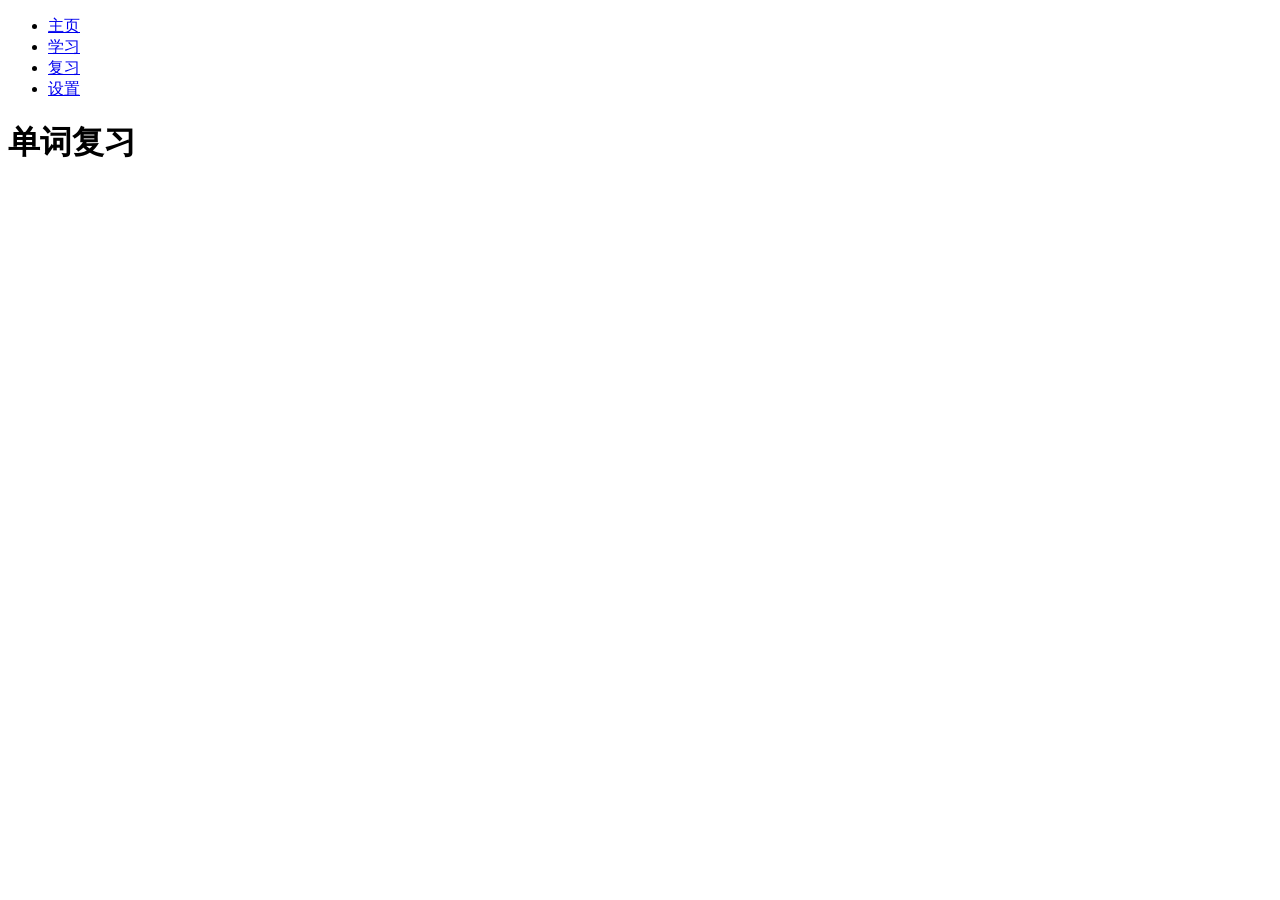
==== frontend/review.html @ 4e596366 "the app works locally" ====
<!DOCTYPE html>
<html lang="zh-CN">

<head>
    <meta charset="UTF-8">
    <meta name="viewport" content="width=device-width, initial-scale=1.0">
    <title>复习 - 英文单词学习系统</title>
    <link rel="stylesheet" href="/css/style.css">
</head>

<body>
    <nav>
        <ul>
            <li><a href="/">主页</a></li>
            <li><a href="/study">学习</a></li>
            <li><a href="/review" class="active">复习</a></li>
            <li><a href="/settings">设置</a></li>
        </ul>
    </nav>

    <div class="container">
        <div class="content">
            <h1>单词复习</h1>

            <div style="background-color: #f0f8f0; padding: 15px; border-radius: 4px; margin: 20px 0; display: none;"
                id="progressInfo">
                <p style="margin: 0;">已完成 <strong id="completedCount">0</strong> / <strong id="totalCount">0</strong> 个单词</p>
            </div>

            <div id="loadingState" class="loading" style="display: none;">
                <div class="spinner"></div>
                <p>加载中...</p>
            </div>

            <div id="emptyState" class="empty-state" style="display: none;">
                <div class="empty-state-icon">🎉</div>
                <div class="empty-state-title">今日暂无待复习单词</div>
                <p>今天的复习任务已经完成，或者还没有到复习时间。</p>
                <a href="/study" class="btn btn-primary" style="margin-top: 20px;">添加新单词</a>
            </div>

            <div id="reviewContainer" style="display: none;">
                <div class="review-card">
                    <div class="word" id="reviewWord"></div>
                    <div class="phonetic" id="reviewPhonetic"></div>

                    <button id="playAudioBtn" class="btn btn-secondary" style="margin: 15px 0;">播放发音</button>
                    <div id="audioVerificationStatus" style="margin-top: -5px; margin-bottom: 10px; font-size: 12px; color: #666;"></div>
                    <audio id="audioPlayer" style="display: none;"></audio>

                    <div class="translations" id="reviewTranslations"></div>

                    <div class="examples" id="reviewExamples" style="display: none;">
                        <h4 style="margin-bottom: 10px;">例句</h4>
                        <div id="examplesContent"></div>
                    </div>

                    <div class="proficiency-buttons">
                        <button onclick="submitReview('unfamiliar')" class="proficiency-btn unfamiliar">不熟悉</button>
                        <button onclick="submitReview('familiar')" class="proficiency-btn familiar">熟悉</button>
                        <button onclick="submitReview('practiced')" class="proficiency-btn practiced">练习中</button>
                        <button onclick="submitReview('mastered')" class="proficiency-btn mastered">已掌握</button>
                    </div>
                </div>

                <div style="margin-top: 30px; padding: 20px; background-color: #f5f5f5; border-radius: 4px;">
                    <h3>复习进度</h3>
                    <div style="margin-top: 10px;">
                        <div>已复习: <strong id="reviewedCount">0</strong> 个</div>
                        <div>剩余: <strong id="remainingCount">0</strong> 个</div>
                        <div style="margin-top: 10px;">
                            <div style="background-color: #ddd; border-radius: 10px; height: 20px; overflow: hidden;">
                                <div id="progressBar"
                                    style="background-color: #4CAF50; height: 100%; width: 0%; transition: width 0.3s;">
                                </div>
                            </div>
                        </div>
                    </div>
                </div>
            </div>
        </div>
    </div>

    <script src="/js/api.js"></script>
    <script>
        let currentReviewList = [];
        let currentIndex = 0;

        function getReviewAudioPlayer() {
            return document.getElementById('audioPlayer');
        }

        async function speakWithBrowser(word) {
            if (!('speechSynthesis' in window)) {
                return false;
            }

            try {
                window.speechSynthesis.cancel();
                const utterance = new SpeechSynthesisUtterance(word);
                utterance.lang = 'en-US';
                utterance.rate = 0.9;
                utterance.pitch = 1;

                const voices = window.speechSynthesis.getVoices();
                const englishVoice = voices.find((voice) => voice.lang && voice.lang.toLowerCase().startsWith('en'));
                if (englishVoice) {
                    utterance.voice = englishVoice;
                }

                window.speechSynthesis.speak(utterance);
                return true;
            } catch (_error) {
                return false;
            }
        }

        async function playAudioFallback(word) {
            const result = await APIClient.getAudioInfo(word);
            if (!result.success) {
                throw new Error(result.error || '获取音频失败');
            }

            const data = result.data.data || {};
            const audioUrl = data.audio_url_us || data.audio_url || data.audio_url_uk;
            if (!audioUrl) {
                throw new Error('没有可用的发音链接');
            }

            const audioPlayer = getReviewAudioPlayer();
            audioPlayer.src = audioUrl;
            audioPlayer.load();
            await audioPlayer.play();
        }

        async function playWordAudio(word) {
            if (!word) {
                return;
            }

            await verifyAudioConnectivity(word);

            const browserSpoken = await speakWithBrowser(word);
            if (browserSpoken) {
                return;
            }

            try {
                await playAudioFallback(word);
            } catch (error) {
                alert('播放发音失败: ' + error.message);
            }
        }

        async function verifyAudioConnectivity(word) {
            const statusEl = document.getElementById('audioVerificationStatus');
            if (!statusEl) {
                return;
            }

            statusEl.textContent = 'Verifying...';
            statusEl.style.color = '#666';

            const result = await APIClient.verifyAudioConnectivity(word);
            if (result.success && result.data.data) {
                const data = result.data.data;
                if (data.reachable) {
                    statusEl.textContent = `Google TTS verification: reachable (${data.status_code})`;
                    statusEl.style.color = '#2e7d32';
                } else {
                    statusEl.textContent = `Google TTS verification: unreachable (${data.message})`;
                    statusEl.style.color = '#c62828';
                }
            } else {
                statusEl.textContent = `Google TTS verification: failed (${result.error || 'unknown error'})`;
                statusEl.style.color = '#c62828';
            }
        }

        async function loadReviewList() {
            const loadingState = document.getElementById('loadingState');
            loadingState.style.display = 'block';

            try {
                const result = await APIClient.getTodayReviewList();
                const reviews = result.success ? result.data.data : [];

                if (reviews.length > 0) {
                    currentReviewList = reviews;
                    currentIndex = 0;

                    document.getElementById('loadingState').style.display = 'none';
                    document.getElementById('emptyState').style.display = 'none';
                    document.getElementById('reviewContainer').style.display = 'block';
                    document.getElementById('progressInfo').style.display = 'block';
                    document.getElementById('totalCount').textContent = currentReviewList.length;

                    displayCurrentWord();
                } else {
                    document.getElementById('loadingState').style.display = 'none';
                    document.getElementById('reviewContainer').style.display = 'none';
                    document.getElementById('emptyState').style.display = 'block';
                }
            } catch (error) {
                document.getElementById('loadingState').style.display = 'none';
                alert('加载复习列表失败: ' + error.message);
            }
        }

        function displayCurrentWord() {
            if (currentIndex >= currentReviewList.length) {
                showCompletionMessage();
                return;
            }

            const review = currentReviewList[currentIndex];
            const word = review.word_detail || {};

            document.getElementById('reviewWord').textContent = word.word || '';
            document.getElementById('reviewPhonetic').textContent = word.phonetic || '';

            const translationsHtml = (word.translations || [])
                .map((translation) => `<p>• ${translation.meaning} <small>(${translation.part_of_speech})</small></p>`)
                .join('');
            document.getElementById('reviewTranslations').innerHTML = translationsHtml;

            if (word.examples && word.examples.length > 0) {
                const examplesHtml = word.examples.map((example) => `
                    <div class="example-item">
                        <div class="example-sentence">${example.sentence}</div>
                        <div class="example-translation">${example.translation}</div>
                        <div class="example-domain">${example.domain}</div>
                    </div>
                `).join('');
                document.getElementById('examplesContent').innerHTML = examplesHtml;
                document.getElementById('reviewExamples').style.display = 'block';
            } else {
                document.getElementById('examplesContent').innerHTML = '';
                document.getElementById('reviewExamples').style.display = 'none';
            }

            document.getElementById('completedCount').textContent = currentIndex;
            document.getElementById('reviewedCount').textContent = currentIndex;
            document.getElementById('remainingCount').textContent = currentReviewList.length - currentIndex - 1;
            document.getElementById('progressBar').style.width = ((currentIndex / currentReviewList.length) * 100) + '%';

            document.getElementById('playAudioBtn').onclick = () => playWordAudio(word.word);
        }

        async function submitReview(proficiencyLevel) {
            const review = currentReviewList[currentIndex];

            try {
                const result = await APIClient.submitReview(review.word_id, proficiencyLevel);
                if (!result.success) {
                    throw new Error(result.error);
                }

                currentIndex += 1;
                setTimeout(() => {
                    displayCurrentWord();
                }, 300);
            } catch (error) {
                alert('提交失败: ' + error.message);
            }
        }

        function showCompletionMessage() {
            document.getElementById('reviewContainer').style.display = 'none';
            document.getElementById('emptyState').innerHTML = `
                <div class="empty-state-icon">🎉</div>
                <div class="empty-state-title">今日复习完成</div>
                <p>你已经完成今天的所有复习。</p>
                <p style="font-size: 14px; color: #999; margin-top: 10px;">保持每天复习，效果会更稳定。</p>
                <div style="margin-top: 20px;">
                    <button onclick="location.href='/'" class="btn btn-primary">回到首页</button>
                </div>
            `;
            document.getElementById('emptyState').style.display = 'block';
        }

        document.addEventListener('DOMContentLoaded', async () => {
            if ('speechSynthesis' in window) {
                window.speechSynthesis.getVoices();
            }
            await loadReviewList();
        });
    </script>
</body>

</html>
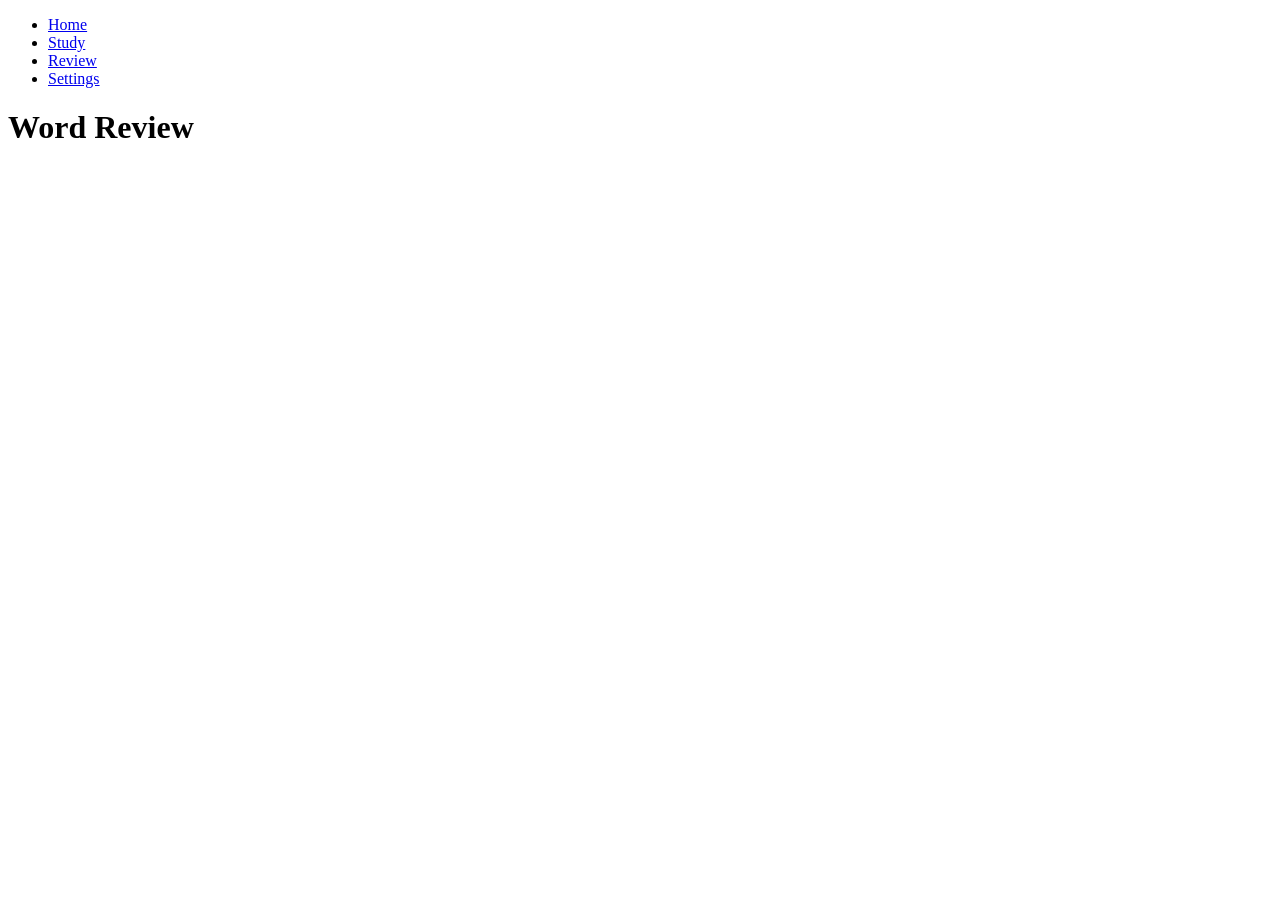
==== commit fa3bcb4e: "Apply the Free API to automatically get phonetic symbol" ====
--- a/frontend/review.html
+++ b/frontend/review.html
@@ -1,291 +1,228 @@
 <!DOCTYPE html>
 <html lang="zh-CN">
-
 <head>
-    <meta charset="UTF-8">
-    <meta name="viewport" content="width=device-width, initial-scale=1.0">
-    <title>复习 - 英文单词学习系统</title>
-    <link rel="stylesheet" href="/css/style.css">
+  <meta charset="UTF-8">
+  <meta name="viewport" content="width=device-width, initial-scale=1.0">
+  <title>Review</title>
+  <link rel="stylesheet" href="/css/style.css">
 </head>
-
 <body>
-    <nav>
-        <ul>
-            <li><a href="/">主页</a></li>
-            <li><a href="/study">学习</a></li>
-            <li><a href="/review" class="active">复习</a></li>
-            <li><a href="/settings">设置</a></li>
-        </ul>
-    </nav>
-
-    <div class="container">
-        <div class="content">
-            <h1>单词复习</h1>
-
-            <div style="background-color: #f0f8f0; padding: 15px; border-radius: 4px; margin: 20px 0; display: none;"
-                id="progressInfo">
-                <p style="margin: 0;">已完成 <strong id="completedCount">0</strong> / <strong id="totalCount">0</strong> 个单词</p>
+  <nav>
+    <ul>
+      <li><a href="/">Home</a></li>
+      <li><a href="/study">Study</a></li>
+      <li><a href="/review" class="active">Review</a></li>
+      <li><a href="/settings">Settings</a></li>
+    </ul>
+  </nav>
+
+  <div class="container">
+    <div class="content">
+      <h1>Word Review</h1>
+
+      <div style="background-color:#f0f8f0;padding:15px;border-radius:4px;margin:20px 0;display:none;" id="progressInfo">
+        <p style="margin:0;">Completed <strong id="completedCount">0</strong> / <strong id="totalCount">0</strong> words</p>
+      </div>
+
+      <div id="loadingState" class="loading" style="display:none;">
+        <div class="spinner"></div>
+        <p>Loading...</p>
+      </div>
+
+      <div id="emptyState" class="empty-state" style="display:none;">
+        <div class="empty-state-icon">🎉</div>
+        <div class="empty-state-title">No words due today</div>
+        <p>Today's review queue is empty.</p>
+        <a href="/study" class="btn btn-primary" style="margin-top:20px;">Add New Word</a>
+      </div>
+
+      <div id="reviewContainer" style="display:none;">
+        <div class="review-card">
+          <div class="word" id="reviewWord"></div>
+          <div class="phonetic" id="reviewPhonetic"></div>
+          <button id="playAudioBtn" class="btn btn-secondary" style="margin:15px 0;">Play Audio</button>
+          <div id="audioVerificationStatus" style="margin-top:-5px;margin-bottom:10px;font-size:12px;color:#666;"></div>
+          <audio id="audioPlayer" style="display:none;"></audio>
+          <div class="translations" id="reviewTranslations"></div>
+          <div class="examples" id="reviewExamples" style="display:none;">
+            <h4 style="margin-bottom:10px;">Examples</h4>
+            <div id="examplesContent"></div>
+          </div>
+          <div class="proficiency-buttons">
+            <button onclick="submitReview('unfamiliar')" class="proficiency-btn unfamiliar">Unfamiliar</button>
+            <button onclick="submitReview('familiar')" class="proficiency-btn familiar">Familiar</button>
+            <button onclick="submitReview('practiced')" class="proficiency-btn practiced">Practiced</button>
+            <button onclick="submitReview('mastered')" class="proficiency-btn mastered">Mastered</button>
+          </div>
+        </div>
+
+        <div style="margin-top:30px;padding:20px;background-color:#f5f5f5;border-radius:4px;">
+          <h3>Progress</h3>
+          <div style="margin-top:10px;">
+            <div>Reviewed: <strong id="reviewedCount">0</strong></div>
+            <div>Remaining: <strong id="remainingCount">0</strong></div>
+            <div style="margin-top:10px;">
+              <div style="background-color:#ddd;border-radius:10px;height:20px;overflow:hidden;">
+                <div id="progressBar" style="background-color:#4CAF50;height:100%;width:0%;transition:width 0.3s;"></div>
+              </div>
             </div>
-
-            <div id="loadingState" class="loading" style="display: none;">
-                <div class="spinner"></div>
-                <p>加载中...</p>
-            </div>
-
-            <div id="emptyState" class="empty-state" style="display: none;">
-                <div class="empty-state-icon">🎉</div>
-                <div class="empty-state-title">今日暂无待复习单词</div>
-                <p>今天的复习任务已经完成，或者还没有到复习时间。</p>
-                <a href="/study" class="btn btn-primary" style="margin-top: 20px;">添加新单词</a>
-            </div>
-
-            <div id="reviewContainer" style="display: none;">
-                <div class="review-card">
-                    <div class="word" id="reviewWord"></div>
-                    <div class="phonetic" id="reviewPhonetic"></div>
-
-                    <button id="playAudioBtn" class="btn btn-secondary" style="margin: 15px 0;">播放发音</button>
-                    <div id="audioVerificationStatus" style="margin-top: -5px; margin-bottom: 10px; font-size: 12px; color: #666;"></div>
-                    <audio id="audioPlayer" style="display: none;"></audio>
-
-                    <div class="translations" id="reviewTranslations"></div>
-
-                    <div class="examples" id="reviewExamples" style="display: none;">
-                        <h4 style="margin-bottom: 10px;">例句</h4>
-                        <div id="examplesContent"></div>
-                    </div>
-
-                    <div class="proficiency-buttons">
-                        <button onclick="submitReview('unfamiliar')" class="proficiency-btn unfamiliar">不熟悉</button>
-                        <button onclick="submitReview('familiar')" class="proficiency-btn familiar">熟悉</button>
-                        <button onclick="submitReview('practiced')" class="proficiency-btn practiced">练习中</button>
-                        <button onclick="submitReview('mastered')" class="proficiency-btn mastered">已掌握</button>
-                    </div>
-                </div>
-
-                <div style="margin-top: 30px; padding: 20px; background-color: #f5f5f5; border-radius: 4px;">
-                    <h3>复习进度</h3>
-                    <div style="margin-top: 10px;">
-                        <div>已复习: <strong id="reviewedCount">0</strong> 个</div>
-                        <div>剩余: <strong id="remainingCount">0</strong> 个</div>
-                        <div style="margin-top: 10px;">
-                            <div style="background-color: #ddd; border-radius: 10px; height: 20px; overflow: hidden;">
-                                <div id="progressBar"
-                                    style="background-color: #4CAF50; height: 100%; width: 0%; transition: width 0.3s;">
-                                </div>
-                            </div>
-                        </div>
-                    </div>
-                </div>
-            </div>
+          </div>
         </div>
+      </div>
     </div>
-
-    <script src="/js/api.js"></script>
-    <script>
-        let currentReviewList = [];
-        let currentIndex = 0;
-
-        function getReviewAudioPlayer() {
-            return document.getElementById('audioPlayer');
+  </div>
+
+  <script src="/js/api.js"></script>
+  <script>
+    let currentReviewList = [];
+    let currentIndex = 0;
+
+    function getReviewAudioPlayer() { return document.getElementById('audioPlayer'); }
+
+    async function speakWithBrowser(word) {
+      if (!('speechSynthesis' in window)) return false;
+      try {
+        window.speechSynthesis.cancel();
+        const utterance = new SpeechSynthesisUtterance(word);
+        utterance.lang = 'en-US';
+        utterance.rate = 0.9;
+        const voices = window.speechSynthesis.getVoices();
+        const voice = voices.find(v => v.lang && v.lang.toLowerCase().startsWith('en'));
+        if (voice) utterance.voice = voice;
+        window.speechSynthesis.speak(utterance);
+        return true;
+      } catch (_e) {
+        return false;
+      }
+    }
+
+    async function verifyAudioConnectivity(word) {
+      const el = document.getElementById('audioVerificationStatus');
+      if (!el) return;
+      el.textContent = 'Verifying...';
+      el.style.color = '#666';
+      const result = await APIClient.verifyAudioConnectivity(word);
+      if (result.success && result.data.data) {
+        const data = result.data.data;
+        if (data.reachable) {
+          el.textContent = `Google TTS verification: reachable (${data.status_code})`;
+          el.style.color = '#2e7d32';
+        } else {
+          el.textContent = `Google TTS verification: unreachable (${data.message})`;
+          el.style.color = '#c62828';
         }
-
-        async function speakWithBrowser(word) {
-            if (!('speechSynthesis' in window)) {
-                return false;
-            }
-
-            try {
-                window.speechSynthesis.cancel();
-                const utterance = new SpeechSynthesisUtterance(word);
-                utterance.lang = 'en-US';
-                utterance.rate = 0.9;
-                utterance.pitch = 1;
-
-                const voices = window.speechSynthesis.getVoices();
-                const englishVoice = voices.find((voice) => voice.lang && voice.lang.toLowerCase().startsWith('en'));
-                if (englishVoice) {
-                    utterance.voice = englishVoice;
-                }
-
-                window.speechSynthesis.speak(utterance);
-                return true;
-            } catch (_error) {
-                return false;
-            }
+      } else {
+        el.textContent = `Google TTS verification: failed (${result.error || 'unknown error'})`;
+        el.style.color = '#c62828';
+      }
+    }
+
+    async function playAudioFallback(word) {
+      const result = await APIClient.getAudioInfo(word);
+      if (!result.success) throw new Error(result.error || 'audio lookup failed');
+      const data = result.data.data || {};
+      const audioUrl = data.audio_url_us || data.audio_url || data.audio_url_uk;
+      if (!audioUrl) throw new Error('no audio url');
+      const player = getReviewAudioPlayer();
+      player.src = audioUrl;
+      player.load();
+      await player.play();
+    }
+
+    async function playWordAudio(word) {
+      if (!word) return;
+      await verifyAudioConnectivity(word);
+      try {
+        await playAudioFallback(word);
+      } catch (error) {
+        const browserSpoken = await speakWithBrowser(word);
+        if (!browserSpoken) alert('Playback failed: ' + error.message);
+      }
+    }
+
+    async function loadReviewList() {
+      const loadingState = document.getElementById('loadingState');
+      loadingState.style.display = 'block';
+      try {
+        const result = await APIClient.getTodayReviewList();
+        const reviews = result.success ? result.data.data : [];
+        if (reviews.length > 0) {
+          currentReviewList = reviews;
+          currentIndex = 0;
+          document.getElementById('loadingState').style.display = 'none';
+          document.getElementById('emptyState').style.display = 'none';
+          document.getElementById('reviewContainer').style.display = 'block';
+          document.getElementById('progressInfo').style.display = 'block';
+          document.getElementById('totalCount').textContent = currentReviewList.length;
+          displayCurrentWord();
+        } else {
+          document.getElementById('loadingState').style.display = 'none';
+          document.getElementById('reviewContainer').style.display = 'none';
+          document.getElementById('emptyState').style.display = 'block';
         }
-
-        async function playAudioFallback(word) {
-            const result = await APIClient.getAudioInfo(word);
-            if (!result.success) {
-                throw new Error(result.error || '获取音频失败');
-            }
-
-            const data = result.data.data || {};
-            const audioUrl = data.audio_url_us || data.audio_url || data.audio_url_uk;
-            if (!audioUrl) {
-                throw new Error('没有可用的发音链接');
-            }
-
-            const audioPlayer = getReviewAudioPlayer();
-            audioPlayer.src = audioUrl;
-            audioPlayer.load();
-            await audioPlayer.play();
-        }
-
-        async function playWordAudio(word) {
-            if (!word) {
-                return;
-            }
-
-            await verifyAudioConnectivity(word);
-
-            const browserSpoken = await speakWithBrowser(word);
-            if (browserSpoken) {
-                return;
-            }
-
-            try {
-                await playAudioFallback(word);
-            } catch (error) {
-                alert('播放发音失败: ' + error.message);
-            }
-        }
-
-        async function verifyAudioConnectivity(word) {
-            const statusEl = document.getElementById('audioVerificationStatus');
-            if (!statusEl) {
-                return;
-            }
-
-            statusEl.textContent = 'Verifying...';
-            statusEl.style.color = '#666';
-
-            const result = await APIClient.verifyAudioConnectivity(word);
-            if (result.success && result.data.data) {
-                const data = result.data.data;
-                if (data.reachable) {
-                    statusEl.textContent = `Google TTS verification: reachable (${data.status_code})`;
-                    statusEl.style.color = '#2e7d32';
-                } else {
-                    statusEl.textContent = `Google TTS verification: unreachable (${data.message})`;
-                    statusEl.style.color = '#c62828';
-                }
-            } else {
-                statusEl.textContent = `Google TTS verification: failed (${result.error || 'unknown error'})`;
-                statusEl.style.color = '#c62828';
-            }
-        }
-
-        async function loadReviewList() {
-            const loadingState = document.getElementById('loadingState');
-            loadingState.style.display = 'block';
-
-            try {
-                const result = await APIClient.getTodayReviewList();
-                const reviews = result.success ? result.data.data : [];
-
-                if (reviews.length > 0) {
-                    currentReviewList = reviews;
-                    currentIndex = 0;
-
-                    document.getElementById('loadingState').style.display = 'none';
-                    document.getElementById('emptyState').style.display = 'none';
-                    document.getElementById('reviewContainer').style.display = 'block';
-                    document.getElementById('progressInfo').style.display = 'block';
-                    document.getElementById('totalCount').textContent = currentReviewList.length;
-
-                    displayCurrentWord();
-                } else {
-                    document.getElementById('loadingState').style.display = 'none';
-                    document.getElementById('reviewContainer').style.display = 'none';
-                    document.getElementById('emptyState').style.display = 'block';
-                }
-            } catch (error) {
-                document.getElementById('loadingState').style.display = 'none';
-                alert('加载复习列表失败: ' + error.message);
-            }
-        }
-
-        function displayCurrentWord() {
-            if (currentIndex >= currentReviewList.length) {
-                showCompletionMessage();
-                return;
-            }
-
-            const review = currentReviewList[currentIndex];
-            const word = review.word_detail || {};
-
-            document.getElementById('reviewWord').textContent = word.word || '';
-            document.getElementById('reviewPhonetic').textContent = word.phonetic || '';
-
-            const translationsHtml = (word.translations || [])
-                .map((translation) => `<p>• ${translation.meaning} <small>(${translation.part_of_speech})</small></p>`)
-                .join('');
-            document.getElementById('reviewTranslations').innerHTML = translationsHtml;
-
-            if (word.examples && word.examples.length > 0) {
-                const examplesHtml = word.examples.map((example) => `
-                    <div class="example-item">
-                        <div class="example-sentence">${example.sentence}</div>
-                        <div class="example-translation">${example.translation}</div>
-                        <div class="example-domain">${example.domain}</div>
-                    </div>
-                `).join('');
-                document.getElementById('examplesContent').innerHTML = examplesHtml;
-                document.getElementById('reviewExamples').style.display = 'block';
-            } else {
-                document.getElementById('examplesContent').innerHTML = '';
-                document.getElementById('reviewExamples').style.display = 'none';
-            }
-
-            document.getElementById('completedCount').textContent = currentIndex;
-            document.getElementById('reviewedCount').textContent = currentIndex;
-            document.getElementById('remainingCount').textContent = currentReviewList.length - currentIndex - 1;
-            document.getElementById('progressBar').style.width = ((currentIndex / currentReviewList.length) * 100) + '%';
-
-            document.getElementById('playAudioBtn').onclick = () => playWordAudio(word.word);
-        }
-
-        async function submitReview(proficiencyLevel) {
-            const review = currentReviewList[currentIndex];
-
-            try {
-                const result = await APIClient.submitReview(review.word_id, proficiencyLevel);
-                if (!result.success) {
-                    throw new Error(result.error);
-                }
-
-                currentIndex += 1;
-                setTimeout(() => {
-                    displayCurrentWord();
-                }, 300);
-            } catch (error) {
-                alert('提交失败: ' + error.message);
-            }
-        }
-
-        function showCompletionMessage() {
-            document.getElementById('reviewContainer').style.display = 'none';
-            document.getElementById('emptyState').innerHTML = `
-                <div class="empty-state-icon">🎉</div>
-                <div class="empty-state-title">今日复习完成</div>
-                <p>你已经完成今天的所有复习。</p>
-                <p style="font-size: 14px; color: #999; margin-top: 10px;">保持每天复习，效果会更稳定。</p>
-                <div style="margin-top: 20px;">
-                    <button onclick="location.href='/'" class="btn btn-primary">回到首页</button>
-                </div>
-            `;
-            document.getElementById('emptyState').style.display = 'block';
-        }
-
-        document.addEventListener('DOMContentLoaded', async () => {
-            if ('speechSynthesis' in window) {
-                window.speechSynthesis.getVoices();
-            }
-            await loadReviewList();
-        });
-    </script>
+      } catch (error) {
+        document.getElementById('loadingState').style.display = 'none';
+        alert('Load review list failed: ' + error.message);
+      }
+    }
+
+    function displayCurrentWord() {
+      if (currentIndex >= currentReviewList.length) {
+        showCompletionMessage();
+        return;
+      }
+      const review = currentReviewList[currentIndex];
+      const word = review.word_detail || {};
+      document.getElementById('reviewWord').textContent = word.word || '';
+      document.getElementById('reviewPhonetic').textContent = word.phonetic || '';
+      document.getElementById('reviewTranslations').innerHTML = (word.translations || []).map(t => `<p>• ${t.meaning} <small>(${t.part_of_speech})</small></p>`).join('');
+      if (word.examples && word.examples.length > 0) {
+        document.getElementById('examplesContent').innerHTML = word.examples.map(e => `
+          <div class="example-item">
+            <div class="example-sentence">${e.sentence}</div>
+            <div class="example-translation">${e.translation}</div>
+            <div class="example-domain">${e.domain}</div>
+          </div>`).join('');
+        document.getElementById('reviewExamples').style.display = 'block';
+      } else {
+        document.getElementById('examplesContent').innerHTML = '';
+        document.getElementById('reviewExamples').style.display = 'none';
+      }
+      document.getElementById('completedCount').textContent = currentIndex;
+      document.getElementById('reviewedCount').textContent = currentIndex;
+      document.getElementById('remainingCount').textContent = currentReviewList.length - currentIndex - 1;
+      document.getElementById('progressBar').style.width = ((currentIndex / currentReviewList.length) * 100) + '%';
+      document.getElementById('playAudioBtn').onclick = () => playWordAudio(word.word);
+    }
+
+    async function submitReview(proficiencyLevel) {
+      const review = currentReviewList[currentIndex];
+      try {
+        const result = await APIClient.submitReview(review.word_id, proficiencyLevel);
+        if (!result.success) throw new Error(result.error);
+        currentIndex += 1;
+        setTimeout(() => displayCurrentWord(), 300);
+      } catch (error) {
+        alert('Submit failed: ' + error.message);
+      }
+    }
+
+    function showCompletionMessage() {
+      document.getElementById('reviewContainer').style.display = 'none';
+      document.getElementById('emptyState').innerHTML = `
+        <div class="empty-state-icon">🎉</div>
+        <div class="empty-state-title">Today's review is complete</div>
+        <p>You finished everything in the queue.</p>
+        <div style="margin-top:20px;">
+          <button onclick="location.href='/'" class="btn btn-primary">Back Home</button>
+        </div>`;
+      document.getElementById('emptyState').style.display = 'block';
+    }
+
+    document.addEventListener('DOMContentLoaded', async () => {
+      if ('speechSynthesis' in window) window.speechSynthesis.getVoices();
+      await loadReviewList();
+    });
+  </script>
 </body>
-
 </html>
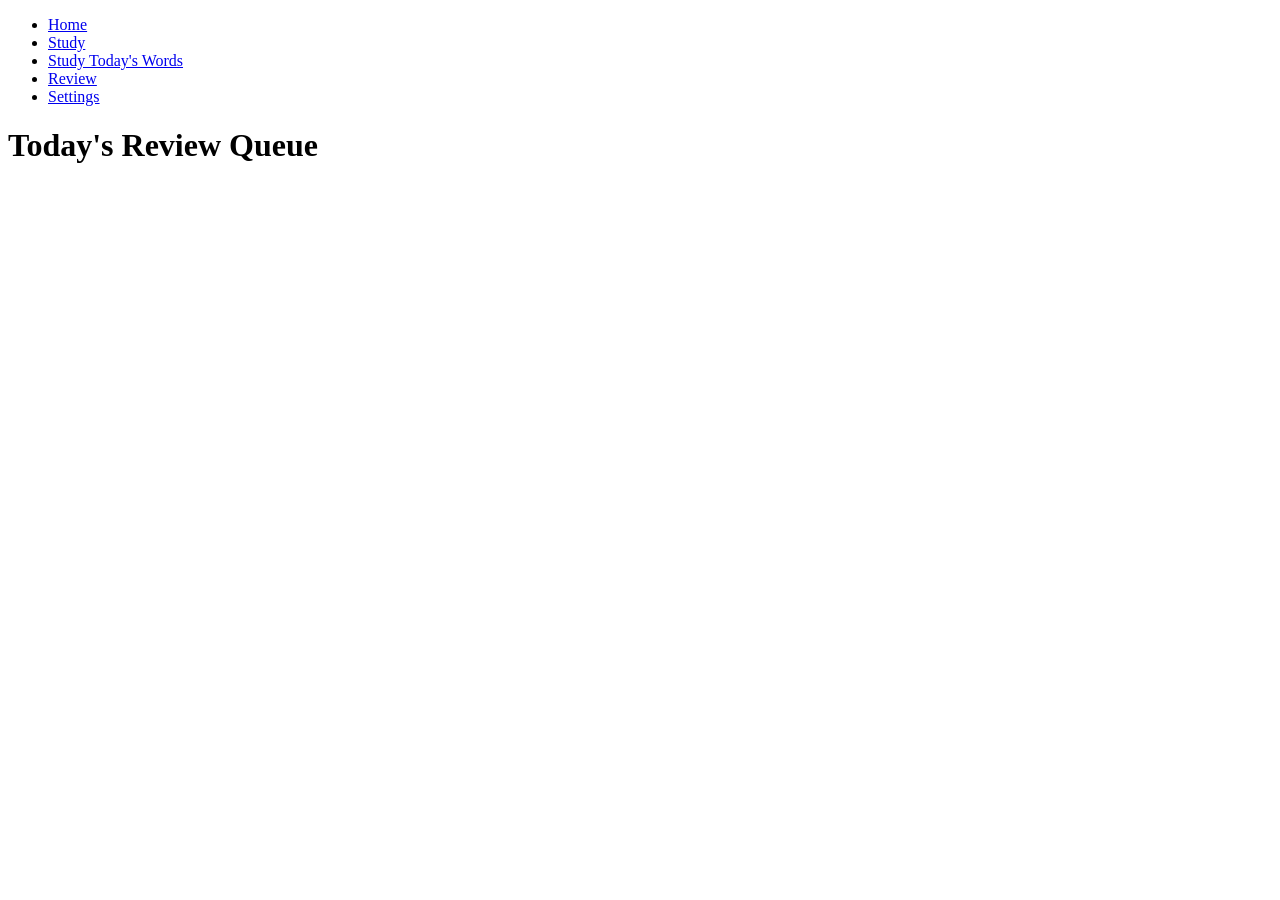
==== commit 897e60e3: "add review frequency detection; add review today's words; change gitignore" ====
--- a/frontend/review.html
+++ b/frontend/review.html
@@ -11,6 +11,7 @@
     <ul>
       <li><a href="/">Home</a></li>
       <li><a href="/study">Study</a></li>
+      <li><a href="/review?mode=new">Study Today's Words</a></li>
       <li><a href="/review" class="active">Review</a></li>
       <li><a href="/settings">Settings</a></li>
     </ul>
@@ -18,7 +19,7 @@
 
   <div class="container">
     <div class="content">
-      <h1>Word Review</h1>
+      <h1 id="reviewTitle">Today's Review Queue</h1>
 
       <div style="background-color:#f0f8f0;padding:15px;border-radius:4px;margin:20px 0;display:none;" id="progressInfo">
         <p style="margin:0;">Completed <strong id="completedCount">0</strong> / <strong id="totalCount">0</strong> words</p>
@@ -30,9 +31,9 @@
       </div>
 
       <div id="emptyState" class="empty-state" style="display:none;">
-        <div class="empty-state-icon">🎉</div>
-        <div class="empty-state-title">No words due today</div>
-        <p>Today's review queue is empty.</p>
+        <div class="empty-state-icon">Done</div>
+        <div class="empty-state-title" id="emptyStateTitle">No words due today</div>
+        <p id="emptyStateMessage">Today's review queue is empty.</p>
         <a href="/study" class="btn btn-primary" style="margin-top:20px;">Add New Word</a>
       </div>
 
@@ -76,8 +77,27 @@
   <script>
     let currentReviewList = [];
     let currentIndex = 0;
-
-    function getReviewAudioPlayer() { return document.getElementById('audioPlayer'); }
+    const params = new URLSearchParams(window.location.search);
+    const reviewMode = params.get('mode') === 'new' ? 'new' : 'review';
+    const focusWordId = params.get('word_id');
+    const dailyScores = new Map();
+    const dailyThreshold = 2;
+    const requeueGapByLevel = {
+      unfamiliar: 2,
+      familiar: 3,
+      practiced: 0,
+      mastered: 0
+    };
+    const scoreByLevel = {
+      unfamiliar: 0.5,
+      familiar: 1,
+      practiced: 2,
+      mastered: 3
+    };
+
+    function getReviewAudioPlayer() {
+      return document.getElementById('audioPlayer');
+    }
 
     async function speakWithBrowser(word) {
       if (!('speechSynthesis' in window)) return false;
@@ -105,14 +125,14 @@
       if (result.success && result.data.data) {
         const data = result.data.data;
         if (data.reachable) {
-          el.textContent = `Google TTS verification: reachable (${data.status_code})`;
+          el.textContent = `${data.source || 'Audio'}: reachable (${data.status_code})`;
           el.style.color = '#2e7d32';
         } else {
-          el.textContent = `Google TTS verification: unreachable (${data.message})`;
+          el.textContent = `${data.source || 'Audio'}: unreachable (${data.message})`;
           el.style.color = '#c62828';
         }
       } else {
-        el.textContent = `Google TTS verification: failed (${result.error || 'unknown error'})`;
+        el.textContent = `Audio verification: failed (${result.error || 'unknown error'})`;
         el.style.color = '#c62828';
       }
     }
@@ -144,10 +164,20 @@
       const loadingState = document.getElementById('loadingState');
       loadingState.style.display = 'block';
       try {
-        const result = await APIClient.getTodayReviewList();
+        configureReviewModeText();
+        const result = reviewMode === 'new'
+          ? await APIClient.getTodayNewWords()
+          : await APIClient.getTodayReviewList();
         const reviews = result.success ? result.data.data : [];
         if (reviews.length > 0) {
           currentReviewList = reviews;
+          if (focusWordId) {
+            currentReviewList.sort((a, b) => {
+              if (a.word_id === focusWordId) return -1;
+              if (b.word_id === focusWordId) return 1;
+              return 0;
+            });
+          }
           currentIndex = 0;
           document.getElementById('loadingState').style.display = 'none';
           document.getElementById('emptyState').style.display = 'none';
@@ -166,21 +196,46 @@
       }
     }
 
+    function configureReviewModeText() {
+      const isNewMode = reviewMode === 'new';
+      document.getElementById('reviewTitle').textContent = isNewMode
+        ? "Study Today's Words"
+        : "Today's Review Queue";
+      document.getElementById('emptyStateTitle').textContent = isNewMode
+        ? "No new words to study"
+        : "No words due today";
+      document.getElementById('emptyStateMessage').textContent = isNewMode
+        ? "Today's new-word queue is empty. New words leave this source list after their first rating."
+        : "Today's review queue is empty.";
+    }
+
     function displayCurrentWord() {
       if (currentIndex >= currentReviewList.length) {
         showCompletionMessage();
         return;
       }
+
       const review = currentReviewList[currentIndex];
       const word = review.word_detail || {};
+      const definitions = (word.translations || []).slice(0, 2);
+      const remainingDefinitions = Math.max((word.translations || []).length - definitions.length, 0);
+      const examples = (word.examples || []).filter(e => (e.sentence || '').trim()).slice(0, 2);
+
       document.getElementById('reviewWord').textContent = word.word || '';
       document.getElementById('reviewPhonetic').textContent = word.phonetic || '';
-      document.getElementById('reviewTranslations').innerHTML = (word.translations || []).map(t => `<p>• ${t.meaning} <small>(${t.part_of_speech})</small></p>`).join('');
-      if (word.examples && word.examples.length > 0) {
-        document.getElementById('examplesContent').innerHTML = word.examples.map(e => `
+      document.getElementById('reviewTranslations').innerHTML = definitions.length
+        ? definitions.map(t => `<p>- ${t.meaning} <small>(${t.part_of_speech})</small></p>`).join('')
+        : '<p style="color:#999;">No definition yet.</p>';
+
+      if (remainingDefinitions > 0) {
+        document.getElementById('reviewTranslations').innerHTML += `<p style="color:#999;font-size:12px;">+ ${remainingDefinitions} more definitions</p>`;
+      }
+
+      if (examples.length > 0) {
+        document.getElementById('examplesContent').innerHTML = examples.map(e => `
           <div class="example-item">
             <div class="example-sentence">${e.sentence}</div>
-            <div class="example-translation">${e.translation}</div>
+            ${e.translation ? `<div class="example-translation">${e.translation}</div>` : ''}
             <div class="example-domain">${e.domain}</div>
           </div>`).join('');
         document.getElementById('reviewExamples').style.display = 'block';
@@ -188,11 +243,30 @@
         document.getElementById('examplesContent').innerHTML = '';
         document.getElementById('reviewExamples').style.display = 'none';
       }
+
       document.getElementById('completedCount').textContent = currentIndex;
       document.getElementById('reviewedCount').textContent = currentIndex;
       document.getElementById('remainingCount').textContent = currentReviewList.length - currentIndex - 1;
       document.getElementById('progressBar').style.width = ((currentIndex / currentReviewList.length) * 100) + '%';
       document.getElementById('playAudioBtn').onclick = () => playWordAudio(word.word);
+    }
+
+    function shouldRequeueToday(wordId, proficiencyLevel) {
+      const score = scoreByLevel[proficiencyLevel] || 0;
+      const previousScore = dailyScores.get(wordId) || 0;
+      const nextScore = previousScore + score;
+      dailyScores.set(wordId, nextScore);
+      return nextScore < dailyThreshold;
+    }
+
+    function requeueCurrentWord(review, proficiencyLevel) {
+      if (!shouldRequeueToday(review.word_id, proficiencyLevel)) {
+        return;
+      }
+
+      const gap = requeueGapByLevel[proficiencyLevel] ?? 3;
+      const insertAt = Math.min(currentIndex + gap, currentReviewList.length);
+      currentReviewList.splice(insertAt, 0, review);
     }
 
     async function submitReview(proficiencyLevel) {
@@ -201,6 +275,8 @@
         const result = await APIClient.submitReview(review.word_id, proficiencyLevel);
         if (!result.success) throw new Error(result.error);
         currentIndex += 1;
+        requeueCurrentWord(review, proficiencyLevel);
+        document.getElementById('totalCount').textContent = currentReviewList.length;
         setTimeout(() => displayCurrentWord(), 300);
       } catch (error) {
         alert('Submit failed: ' + error.message);
@@ -210,8 +286,8 @@
     function showCompletionMessage() {
       document.getElementById('reviewContainer').style.display = 'none';
       document.getElementById('emptyState').innerHTML = `
-        <div class="empty-state-icon">🎉</div>
-        <div class="empty-state-title">Today's review is complete</div>
+        <div class="empty-state-icon">Done</div>
+        <div class="empty-state-title">${reviewMode === 'new' ? "Today's new words are complete" : "Today's review is complete"}</div>
         <p>You finished everything in the queue.</p>
         <div style="margin-top:20px;">
           <button onclick="location.href='/'" class="btn btn-primary">Back Home</button>
